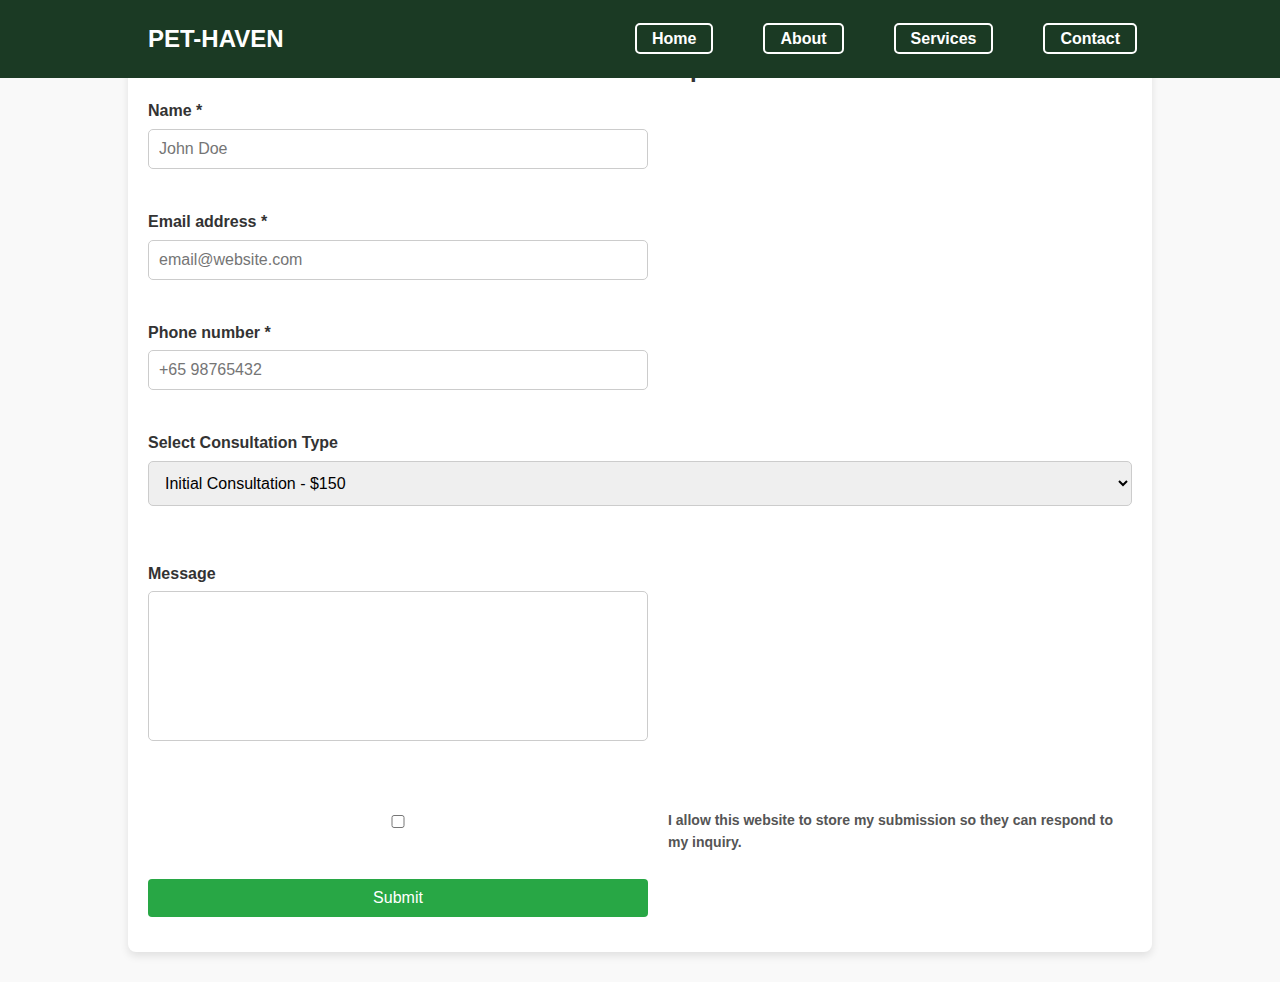
==== follow-up-consultation.html @ 197840ea "initial-consultation page FIXED" ====
<!DOCTYPE html>
<html lang="en">
<head>
    <meta charset="UTF-8">
    <meta name="viewport" content="width=device-width, initial-scale=1.0">
    <title>Consultations - Pet Haven Singapore</title>
    <link rel="stylesheet" href="style.css"> 
</head>
<body>
    <header class="header">
        <nav class="navbar">
            <h1 class="logo"><a href="index.html">PET-HAVEN</a></h1>
            <ul class="nav-links">
                <li><a href="index.html#home">Home</a></li>
                <li><a href="index.html#about">About</a></li>
                <li><a href="index.html#services">Services</a></li>
                <li><a href="index.html#contact">Contact</a></li> 
            </ul>
        </nav>
    </header>

    <section class="consultation">
        <h2>Consultation Options</h2>
        
        
        <div id="consultation-form">
            <form action="#" method="post">
                <div class="form-group">
                    <label for="name">Name *</label>
                    <input type="text" id="name" name="name" placeholder="John Doe" required>
                </div>

                <div class="form-group">
                    <label for="email">Email address *</label>
                    <input type="email" id="email" name="email" placeholder="email@website.com" required>
                </div>

                <div class="form-group">
                    <label for="phone">Phone number *</label>
                    <input type="text" id="phone" name="phone" placeholder="+65 98765432" required>
                </div>

                
                <div class="form-group">
                    <label for="consultation-type">Select Consultation Type</label>
                    <select id="consultation-type" name="consultation-type">
                        <option value="initial">Initial Consultation - $150</option>
                        <option value="follow-up">Follow-Up Consultation - $100</option>
                    </select>
                </div>

                <div class="form-group">
                    <label for="message">Message</label>
                    <textarea id="message" name="message" placeholder=""></textarea>
                </div>

                <div class="checkbox-container">
                    <input type="checkbox" id="consent" name="consent" required>
                    <label for="consent">I allow this website to store my submission so they can respond to my inquiry.</label>
                </div>

                <button type="submit">Submit</button>
            </form>
        </div>
    </section>

    <script src="consultation.js"></script> 
</body>
</html>
---- style.css ----
/* first page */
body {
    font-family: 'Arial', sans-serif;
    margin: 0;
    padding: 0;
    box-sizing: border-box;
    overflow-x: hidden;
}


.header {
    background-color: #1D4228;
    padding: 10px 20px;
    position: fixed;
    width: 100%;
    top: 0;
    left: 0; 
    z-index: 1000;
    display: flex;
    align-items: center;
    justify-content: flex-start;
}


.logo {
    color: white;
    font-size: 24px;
    font-weight: bold;
    margin: 0;
    padding-left: 20px; 
}

.nav-links {
    list-style: none;
    display: flex;
    gap: 20px;
    margin: 0;
    padding: 0;
}

.navbar {
    display: flex;
    justify-content: flex-end; 
    flex-grow: 1;
}

.nav-links li {
    display: inline-block;
}

.nav-links a {
    color: white;
    text-decoration: none;
    font-size: 18px;
    padding: 5px 10px;
}

.nav-links a:hover {
    color: #30A14E;
}

.nav-links a:last-child {
    border: 2px solid white;
    border-radius: 5px;
    padding: 5px 15px;
}

.hero {
    height: 100vh;
    background: url('PAW.jpg') center/cover no-repeat;
    display: flex;
    justify-content: center;
    align-items: center;
    color: white;
    text-align: center;
}

.hero-title {
    font-size: 48px;
}

.hero-subtitle {
    font-size: 24px;
}

.cta-button {
    background-color: #2F6F3E;
    color: white;
    border: none;
    padding: 10px 20px;
    font-size: 20px;
    cursor: pointer;
    margin-top: 20px;
    text-decoration: none; 
    display: inline-block; 
}

.cta-button a {
    color: white; 
    text-decoration: none; 
}


.about {
    display: flex;
    justify-content: center;
    align-items: center;    
    padding: 60px 20px;
    gap: 40px;
}

.about-container {
    max-width: 600px;
    text-align: center; 
}

.about-image img {
    width: 100%; 
    max-width: 500px; 
    border-radius: 10px; 
}

.section-title {
    color: #30A14E;
    font-size: 20px;
    margin-bottom: 10px;
}


.services {
    text-align: center;
    padding: 50px 20px;
}

.section-title {
    font-size: 1.5rem;
    color: #666;
    margin-bottom: 10px;
}

.services-grid {
    display: flex;
    flex-wrap: wrap;
    justify-content: center;
    gap: 20px;
}

.service-item {
    flex: 1 1 calc(30% - 20px); 
    border: 1px solid #ddd;
    border-radius: 8px;
    box-shadow: 0 2px 4px rgba(0, 0, 0, 0.1);
    transition: transform 0.3s, box-shadow 0.3s;
    text-align: left;
    overflow: hidden;
}

.service-item a {
    text-decoration: none;
    color: inherit;
    display: block;
    padding: 15px;
}

.service-item img {
    width: 100%; 
    height: 200px; 
    object-fit: cover; 
    border-bottom: 1px solid #ddd; 
}


.service-item h4 {
    font-size: 1.2rem;
    margin: 10px 0 5px;
    color: #333;
}

.service-item p {
    font-size: 1rem;
    color: #777;
    margin-bottom: 15px;
}

.service-item:hover {
    transform: scale(1.05); 
    box-shadow: 0 4px 15px rgba(0, 0, 0, 0.2);
}



.consultation-info {
    display: flex;
    justify-content: space-between;
    margin-top: 20px;
}

.consultation-item {
    background-color: white;
    padding: 10px;
    border-radius: 5px;
    text-align: center;
}




form input,
form textarea {
    width: 100%; 
    padding: 10px;
    font-size: 16px; 
    border: 1px solid #ccc; 
    border-radius: 5px; 
}


form label {
    font-size: 16px;
    margin-bottom: 5px;
    color: #333; 
}


form button {
    background-color: #30A14E; 
    color: white;
    padding: 12px 20px;
    font-size: 18px;
    border: none;
    border-radius: 5px;
    cursor: pointer;
}

form button:hover {
    background-color: #2F6F3E; 
}


form .checkbox-container {
    display: flex;
    align-items: center; 
    gap: 10px; 
}

.contact-page-container {
    display: flex;
    justify-content: space-between;
    max-width: 1200px;
    margin: 0 auto;
    padding: 40px;
    gap: 20px;
}

.contact-left,
.contact-right {
    flex: 1;
}

.contact-left {
    padding-right: 20px;
}

.contact-right {
    background-color: #f9f9f9;
    padding: 20px;
    border-radius: 8px;
    box-shadow: 0 4px 8px rgba(0, 0, 0, 0.1);
}

.contact-right h3,
.contact-right h4 {
    margin-bottom: 10px;
}

.contact-right ul {
    list-style: none;
    padding: 0;
    margin: 0;
}

.contact-right ul li {
    margin-bottom: 5px;
}

form {
    display: flex;
    flex-direction: column;
}

form label {
    margin: 10px 0 5px;
    font-weight: bold;
}

form input,
form textarea,
form button {
    width: 100%;
    max-width: 500px;
    padding: 10px;
    margin-bottom: 15px;
    border: 1px solid #ccc;
    border-radius: 4px;
}

form textarea {
    height: 100px;
    resize: none;
}

.checkbox-container {
    display: flex;
    align-items: center;
}

.checkbox-container input {
    margin-right: 10px;
}

button[type="submit"] {
    background-color: #28a745;
    color: white;
    border: none;
    padding: 10px 20px;
    border-radius: 4px;
    cursor: pointer;
    font-size: 16px;
}

button[type="submit"]:hover {
    background-color: #218838;
}



.google-map iframe {
    border-radius: 10px;
    width: 100%; 
    height: 100%; 
}


.map-section {
    flex: 1; 
    display: flex;
    flex-direction: column;
    justify-content: space-between; 
    align-items: center; 
    min-width: 300px; 
    height: 100%;
    box-sizing: border-box; 
}


.hours {
    background-color: #fff;
    padding: 20px;
    border-radius: 10px;
    box-shadow: 0 4px 10px rgba(0, 0, 0, 0.1);
    margin-top: 20px; 
    width: 100%; 
}

.hours h3 {
    margin-bottom: 15px;
    font-size: 20px;
    color: #333;
}

.hours ul {
    list-style-type: none;
    padding: 0;
}

.hours li {
    font-size: 16px;
    margin-bottom: 10px;
}

.hours li strong {
    color: #30A14E;
}

/*pet sitting*/


* {
    margin: 0;
    padding: 0;
    box-sizing: border-box;
}

body {
    font-family: Arial, sans-serif;
    line-height: 1.6;
    color: #333;
}


.header {
    background-color: #1f3d1f;
    padding: 15px 20px;
}

.navbar {
    display: flex;
    justify-content: space-between;
    align-items: center;
}

.logo {
    font-size: 24px;
    font-weight: bold;
    color: white;
}

.nav-links {
    list-style: none;
    display: flex;
    gap: 15px;
}

.nav-links li {
    display: inline;
}

.nav-links a {
    color: white;
    text-decoration: none;
    font-weight: bold;
}

.btn-contact {
    border: 2px solid white;
    padding: 5px 15px;
    border-radius: 5px;
    font-weight: bold;
    transition: background-color 0.3s ease;
}

.btn-contact:hover {
    background-color: white;
    color: #1f3d1f;
}


.service-detail {
    display: flex;
    align-items: center;
    justify-content: space-between;
    padding: 60px 20px;
    background-color: #f9f9f9;
}

.text-content {
    max-width: 50%;
}

.text-content h2 {
    color: #1f3d1f;
    font-size: 36px;
    margin-bottom: 15px;
}

.text-content p {
    font-size: 16px;
    margin-bottom: 20px;
    line-height: 1.8;
}

.text-content .btn {
    display: inline-block;
    background-color: #28a745;
    color: white;
    padding: 10px 20px;
    border-radius: 5px;
    font-size: 16px;
    font-weight: bold;
    text-decoration: none;
    transition: background-color 0.3s ease;
}

.text-content .btn:hover {
    background-color: #218838;
}

.image-content img {
    max-width: 350px;
    border-radius: 10px;
    box-shadow: 0 4px 10px rgba(0, 0, 0, 0.1);
}


.cta {
    background-color: #28a745;
    color: white;
    text-align: center;
    padding: 40px 20px;
}

.cta h2 {
    font-size: 32px;
    margin-bottom: 10px;
}

.cta p {
    font-size: 18px;
    margin-bottom: 20px;
}

.cta .btn {
    background-color: white;
    color: #28a745;
    padding: 10px 30px;
    font-weight: bold;
    border-radius: 5px;
    font-size: 16px;
    transition: background-color 0.3s ease;
}

.cta .btn:hover {
    background-color: #218838;
    color: white;
}

.footer {
    background-color: #1f3d1f;
    color: white;
    text-align: center;
    padding: 10px 0;
    font-size: 14px;
}


@media (max-width: 768px) {
    .service-detail {
        flex-direction: column;
        text-align: center;
        padding: 30px 20px;
    }

    .text-content, .image-content {
        max-width: 100%;
    }

    .image-content img {
        margin: 20px 0;
        max-width: 80%;
    }

    .cta h2 {
        font-size: 28px;
    }

    .cta p {
        font-size: 16px;
    }
}

/* mobile vet service*/


* {
    margin: 0;
    padding: 0;
    box-sizing: border-box;
}

body {
    font-family: Arial, sans-serif;
    line-height: 1.6;
}


.header {
    background: #122312;
    color: #fff;
    padding: 1rem 0;
}

.navbar {
    display: flex;
    justify-content: space-between;
    align-items: center;
    width: 90%;
    margin: 0 auto;
}

.logo {
    font-size: 1.5rem;
    font-weight: bold;
    text-decoration: none;
    color: #fff;
}

.nav-links {
    list-style: none;
    display: flex;
    gap: 1.5rem;
}

.nav-links a {
    text-decoration: none;
    color: #fff;
    font-weight: bold;
}

.nav-links .btn-contact {
    border: 2px solid #fff;
    padding: 0.5rem 1rem;
    border-radius: 4px;
    transition: background 0.3s, color 0.3s;
}

.nav-links .btn-contact:hover {
    background: #fff;
    color: #122312;
}


.service-detail {
    display: flex;
    justify-content: space-between;
    align-items: center;
    padding: 2rem 10%;
    background: #f5f5f5;
}

.text-content {
    width: 50%;
    padding-right: 2rem;
}

.text-content h2 {
    color: #1D441D;
    font-size: 2rem;
    margin-bottom: 1rem;
}

.text-content p {
    margin-bottom: 1.5rem;
    color: #333;
}

.text-content .btn {
    background: #1D441D;
    color: #fff;
    padding: 0.75rem 1.5rem;
    border: none;
    border-radius: 5px;
    text-decoration: none;
    font-weight: bold;
    transition: background 0.3s;
}

.text-content .btn:hover {
    background: #145414;
}

.image-content {
    width: 40%;
}

.image-content img {
    max-width: 100%;
    border-radius: 8px;
}


.cta {
    text-align: center;
    background: #1D441D;
    color: #fff;
    padding: 2rem 10%;
}

.cta h2 {
    font-size: 2rem;
    margin-bottom: 1rem;
}

.cta p {
    font-size: 1rem;
    margin-bottom: 1.5rem;
}

.cta .btn {
    background: #fff;
    color: #1D441D;
    padding: 0.75rem 1.5rem;
    border: 2px solid #fff;
    border-radius: 5px;
    text-decoration: none;
    font-weight: bold;
    transition: background 0.3s, color 0.3s;
}

.cta .btn:hover {
    background: #1D441D;
    color: #fff;
}


.footer {
    background: #122312;
    color: #fff;
    text-align: center;
    padding: 1rem 0;
}

.center-text .text-content {
    text-align: center; 
    margin: 0 auto; 
    max-width: 600px; 
}


.service-detail .image-content {
    display: flex;
    justify-content: center;
    margin-top: 20px;
}

.service-detail img {
    max-width: 100%;
    height: auto;
    border-radius: 8px; 
}

/*pet-workspace*/

body, h1, h2, h3, p, ul, li, a {
    margin: 0;
    padding: 0;
    list-style: none;
    text-decoration: none;
    box-sizing: border-box;
}

body {
    font-family: Arial, sans-serif;
    line-height: 1.6;
    color: #333;
    background-color: #fff;
    margin: 0;
}


.header {
    background-color: #1b3a24;
    padding: 20px 10%;
    color: white;
    position: fixed; 
    width: 100%; 
    z-index: 1000; 
    top: 0;
}

.logo {
    font-size: 24px;
    font-weight: bold;
    color: white;
    text-transform: uppercase;
}

.navbar {
    display: flex;
    justify-content: space-between;
    align-items: center;
}

.nav-links {
    display: flex;
    gap: 20px;
}

.nav-links a {
    color: white;
    font-size: 16px;
    transition: color 0.3s;
}

.nav-links a:hover {
    color: #a8e6a1;
}

.btn-contact {
    border: 2px solid white;
    padding: 8px 15px;
    border-radius: 5px;
    text-transform: uppercase;
    font-weight: bold;
}

.btn-contact:hover {
    background-color: #a8e6a1;
    color: #1b3a24;
}


.main-content {
    padding-top: 100px; 
}


.service-detail {
    display: flex;
    flex-direction: column;
    align-items: center;
    justify-content: center;
    text-align: center;
    padding: 50px 10%;
    background-color: #f7f7f7;
}

.service-detail .text-content h2 {
    font-size: 28px;
    color: #1b3a24;
    text-transform: uppercase;
    font-weight: bold;
    margin-bottom: 20px;
}

.service-detail .text-content p {
    font-size: 16px;
    line-height: 1.8;
    color: #555;
    max-width: 700px;
    margin: 0 auto 20px;
}

.service-detail .btn {
    display: inline-block;
    padding: 10px 20px;
    background-color: #4caf50;
    color: white;
    font-weight: bold;
    text-transform: uppercase;
    border-radius: 5px;
    transition: background-color 0.3s;
}

.service-detail .btn:hover {
    background-color: #388e3c;
}

.service-detail .image-content {
    margin-top: 30px;
}

.service-detail .image-content img {
    max-width: 100%;
    height: auto;
    border-radius: 10px;
    box-shadow: 0 4px 6px rgba(0, 0, 0, 0.1);
}


.cta {
    background-color: #4caf50;
    color: white;
    text-align: center;
    padding: 40px 10%;
}

.cta h2 {
    font-size: 32px;
    font-weight: bold;
    margin-bottom: 10px;
}

.cta p {
    font-size: 18px;
    margin-bottom: 20px;
}

.cta .btn {
    padding: 12px 20px;
    border: 2px solid white;
    background-color: transparent;
    color: white;
    font-size: 16px;
    font-weight: bold;
    text-transform: uppercase;
    border-radius: 5px;
    transition: all 0.3s;
}

.cta .btn:hover {
    background-color: white;
    color: #4caf50;
}


.footer {
    background-color: #1b3a24;
    color: white;
    text-align: center;
    padding: 15px 10%;
    font-size: 14px;
}

/*schedule appointment*/

.main-content {
    padding-top: 120px; 
    margin: 0 auto;
    max-width: 900px; 
    text-align: center; 
}


.meeting-form {
    background-color: #ffffff;
    padding: 30px;
    border-radius: 8px;
    box-shadow: 0 4px 10px rgba(0, 0, 0, 0.1);
}

.meeting-form h1 {
    font-size: 28px;
    font-weight: bold;
    color: #333;
    margin-bottom: 20px;
}

.meeting-form h2 {
    font-size: 20px;
    font-weight: 600;
    color: #4caf50;
    margin-bottom: 10px;
}

.meeting-form p {
    font-size: 16px;
    color: #555;
    margin-bottom: 20px;
}

.date-selector {
    background-color: #4caf50;
    color: white;
    padding: 10px;
    border-radius: 5px;
    font-weight: bold;
    font-size: 16px;
    margin-bottom: 20px;
    display: inline-block;
}

.time-slots {
    display: flex;
    flex-wrap: wrap;
    justify-content: center;
    gap: 15px;
}

.time-slots button {
    padding: 10px 20px;
    font-size: 14px;
    background-color: white;
    color: #333;
    border: 1px solid #ddd;
    border-radius: 4px;
    cursor: pointer;
    transition: all 0.3s ease;
}

.time-slots button:hover {
    background-color: #f4f4f4;
}


.footer {
    background-color: #1b3a24;
    color: white;
    text-align: center;
    padding: 15px 0;
    font-size: 14px;
}

/*consultation*/
/* General Body and Layout */
body {
    font-family: Arial, sans-serif;
    margin: 0;
    padding: 0;
    background-color: #f9f9f9;
    color: #333;
}

header {
    background-color: #333;
    color: white;
    padding: 15px;
    text-align: center;
}

header .logo a {
    color: white;
    text-decoration: none;
    font-size: 24px;
}

.nav-links {
    list-style: none;
    padding: 0;
}

.nav-links li {
    display: inline;
    margin: 0 15px;
}

.nav-links a {
    color: white;
    text-decoration: none;
    font-size: 16px;
}

/* Consultation Section */
.consultation {
    width: 80%;
    margin: 30px auto;
    padding: 20px;
    background-color: #fff;
    border-radius: 8px;
    box-shadow: 0 4px 8px rgba(0, 0, 0, 0.1);
}

.consultation h2 {
    text-align: center;
    color: #333;
}

label {
    font-size: 16px;
    font-weight: bold;
    display: block;
    margin-bottom: 10px;
}

select {
    width: 100%;
    padding: 12px;
    font-size: 16px;
    border-radius: 5px;
    border: 1px solid #ccc;
    margin-bottom: 30px;
}

/* Form Styling */
.form-group {
    margin-bottom: 15px;
}

.form-group label {
    display: block;
    font-weight: bold;
    margin-bottom: 5px;
}

.form-group input,
.form-group textarea {
    width: 100%;
    padding: 10px;
    font-size: 16px;
    border: 1px solid #ccc;
    border-radius: 5px;
}

.form-group textarea {
    height: 150px;
}

.checkbox-container {
    display: flex;
    align-items: center;
    margin: 20px 0;
}

.checkbox-container input {
    margin-right: 10px;
}

.checkbox-container label {
    font-size: 14px;
    color: #555;
}

button {
    width: 100%;
    padding: 12px;
    font-size: 16px;
    background-color: #333;
    color: white;
    border: none;
    border-radius: 5px;
    cursor: pointer;
}

button:hover {
    background-color: #555;
}
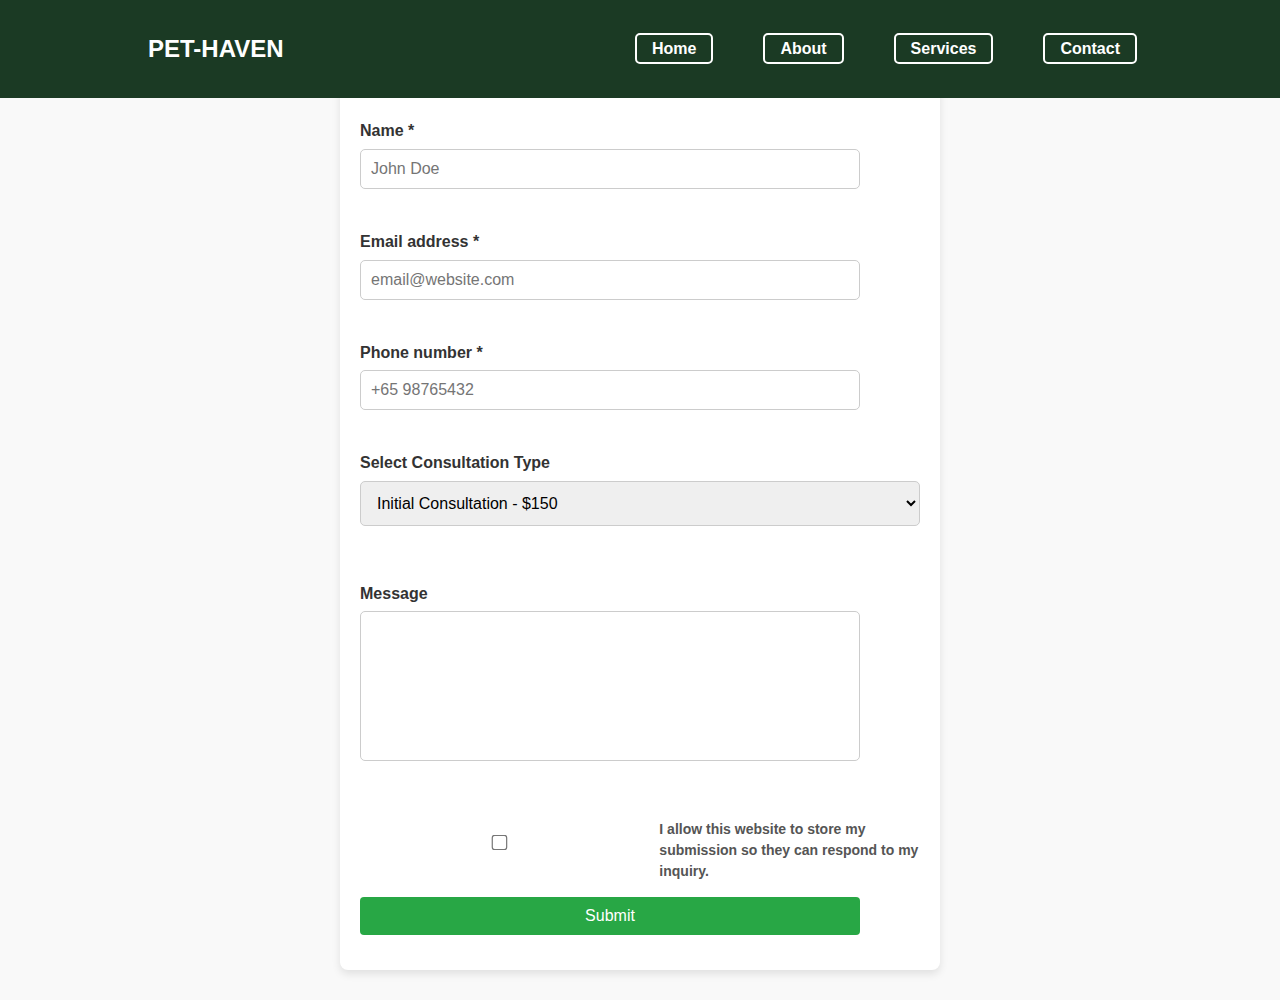
==== commit f1cb3310: "updated the appointment page" ====
--- a/follow-up-consultation.html
+++ b/follow-up-consultation.html
@@ -58,6 +58,8 @@
                     <input type="checkbox" id="consent" name="consent" required>
                     <label for="consent">I allow this website to store my submission so they can respond to my inquiry.</label>
                 </div>
+                
+                
 
                 <button type="submit">Submit</button>
             </form>
--- a/style.css
+++ b/style.css
@@ -981,7 +981,7 @@
 }
 
 /*consultation*/
-/* General Body and Layout */
+
 body {
     font-family: Arial, sans-serif;
     margin: 0;
@@ -1019,7 +1019,6 @@
     font-size: 16px;
 }
 
-/* Consultation Section */
 .consultation {
     width: 80%;
     margin: 30px auto;
@@ -1050,7 +1049,6 @@
     margin-bottom: 30px;
 }
 
-/* Form Styling */
 .form-group {
     margin-bottom: 15px;
 }
@@ -1077,17 +1075,21 @@
 .checkbox-container {
     display: flex;
     align-items: center;
-    margin: 20px 0;
+    margin: 15px 0;
 }
 
 .checkbox-container input {
     margin-right: 10px;
+    transform: scale(1.2); 
 }
 
 .checkbox-container label {
     font-size: 14px;
     color: #555;
-}
+    margin: 0;
+    line-height: 1.5; 
+}
+
 
 button {
     width: 100%;
@@ -1105,5 +1107,87 @@
 }
 
 
-
-
+/*schedule appointment*/
+
+body {
+    font-family: Arial, sans-serif;
+    margin: 0;
+    padding: 0;
+    background-color: #f9f9f9;
+    color: #333;
+}
+
+header {
+    background-color: #1b3a24;
+    color: white;
+    padding: 15px;
+    text-align: center;
+}
+
+h1, h2 {
+    margin: 0;
+    padding: 10px 0;
+    text-align: center;
+}
+
+section {
+    padding: 20px;
+    margin: 0 auto;
+    max-width: 600px;
+    background: #fff;
+    border-radius: 8px;
+    box-shadow: 0 4px 8px rgba(0, 0, 0, 0.1);
+}
+
+.form-group {
+    margin-bottom: 15px;
+}
+
+.form-group label {
+    display: block;
+    margin-bottom: 5px;
+    font-weight: bold;
+}
+
+input[type="text"], input[type="email"], input[type="tel"] {
+    width: 100%;
+    padding: 10px;
+    font-size: 16px;
+    border-radius: 5px;
+    border: 1px solid #ccc;
+}
+
+.checkbox-container {
+    display: flex;
+    align-items: center;
+    margin-top: 20px;
+}
+
+.checkbox-container input {
+    margin-right: 10px;
+    transform: scale(1.2);
+}
+
+.checkbox-container label {
+    font-size: 14px;
+    color: #555;
+    margin: 0;
+}
+
+button {
+    width: 100%;
+    padding: 12px;
+    font-size: 16px;
+    background-color: #333;
+    color: white;
+    border: none;
+    border-radius: 5px;
+    cursor: pointer;
+}
+
+button:hover {
+    background-color: #555;
+}
+
+
+
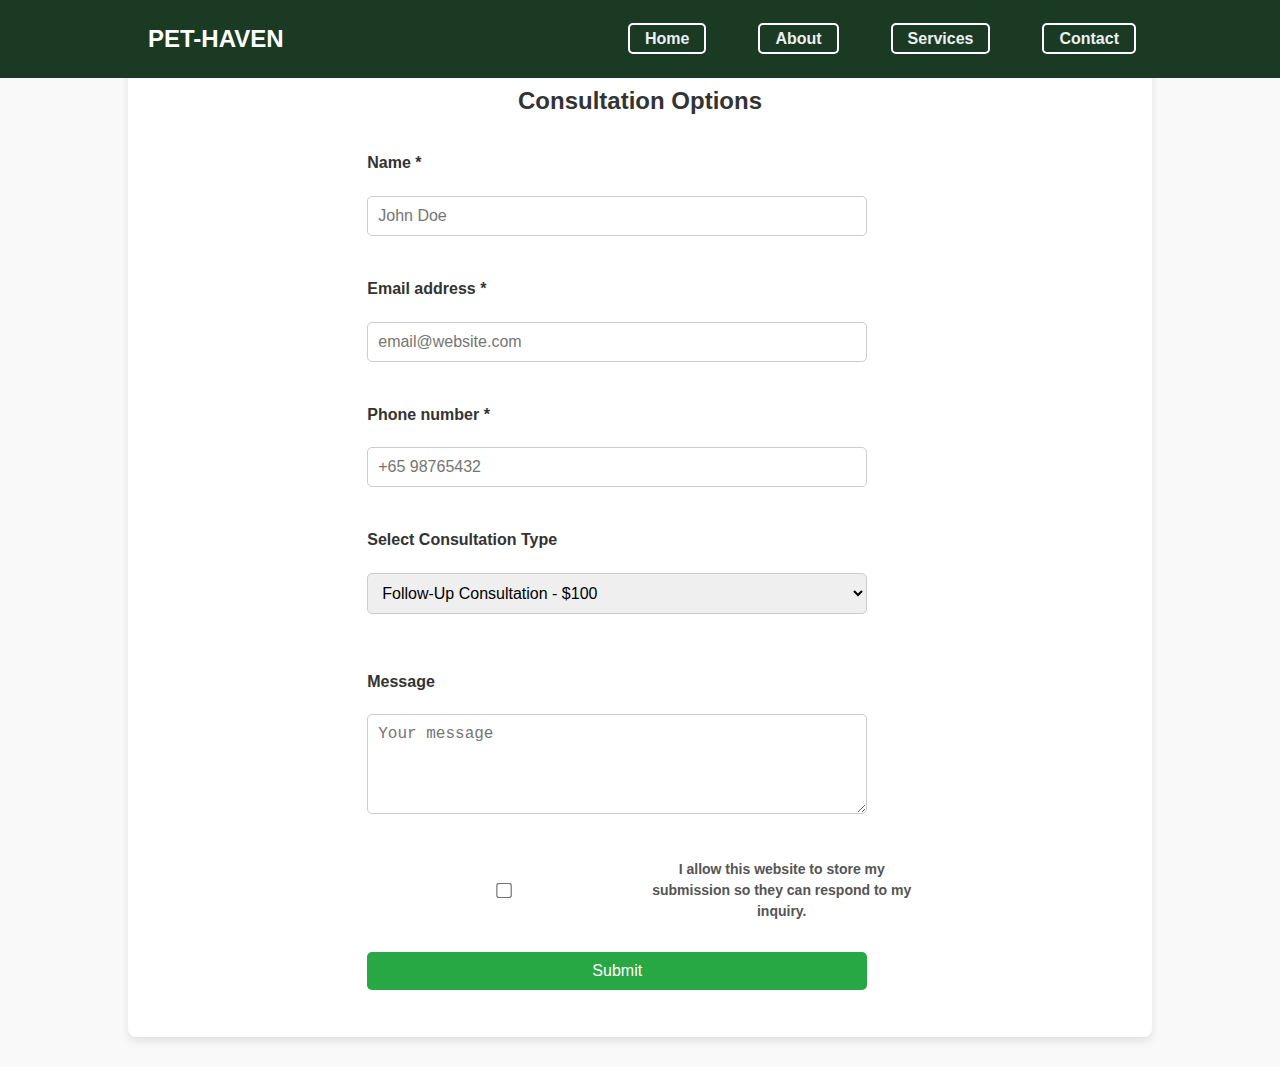
==== commit 11f0e66a: "fixed some problem with the time" ====
--- a/follow-up-consultation.html
+++ b/follow-up-consultation.html
@@ -4,7 +4,7 @@
     <meta charset="UTF-8">
     <meta name="viewport" content="width=device-width, initial-scale=1.0">
     <title>Consultations - Pet Haven Singapore</title>
-    <link rel="stylesheet" href="style.css"> 
+    <link rel="stylesheet" href="style.css">
 </head>
 <body>
     <header class="header">
@@ -14,58 +14,49 @@
                 <li><a href="index.html#home">Home</a></li>
                 <li><a href="index.html#about">About</a></li>
                 <li><a href="index.html#services">Services</a></li>
-                <li><a href="index.html#contact">Contact</a></li> 
+                <li><a href="index.html#contact">Contact</a></li>
             </ul>
         </nav>
     </header>
 
     <section class="consultation">
         <h2>Consultation Options</h2>
+        <div id="form-container">
+            <form id="consultationForm">
+                <label for="name">Name *</label>
+                <input type="text" id="name" name="name" required placeholder="John Doe">
         
+                <label for="email">Email address *</label>
+                <input type="email" id="email" name="email" required placeholder="email@website.com">
         
-        <div id="consultation-form">
-            <form action="#" method="post">
-                <div class="form-group">
-                    <label for="name">Name *</label>
-                    <input type="text" id="name" name="name" placeholder="John Doe" required>
-                </div>
-
-                <div class="form-group">
-                    <label for="email">Email address *</label>
-                    <input type="email" id="email" name="email" placeholder="email@website.com" required>
-                </div>
-
-                <div class="form-group">
-                    <label for="phone">Phone number *</label>
-                    <input type="text" id="phone" name="phone" placeholder="+65 98765432" required>
-                </div>
-
-                
-                <div class="form-group">
-                    <label for="consultation-type">Select Consultation Type</label>
-                    <select id="consultation-type" name="consultation-type">
-                        <option value="initial">Initial Consultation - $150</option>
-                        <option value="follow-up">Follow-Up Consultation - $100</option>
-                    </select>
-                </div>
-
-                <div class="form-group">
-                    <label for="message">Message</label>
-                    <textarea id="message" name="message" placeholder=""></textarea>
-                </div>
-
+                <label for="phone">Phone number *</label>
+                <input type="tel" id="phone" name="phone" required placeholder="+65 98765432">
+        
+                <label for="consultation-type">Select Consultation Type</label>
+                <select id="consultation-type" name="consultation-type">
+                    <option value="initial">Follow-Up Consultation - $100</option>
+                    <option value="follow-up">Initial Consultation - $150</option>
+                </select>
+        
+                <label for="message">Message</label>
+                <textarea id="message" name="message" placeholder="Your message"></textarea>
+        
                 <div class="checkbox-container">
                     <input type="checkbox" id="consent" name="consent" required>
                     <label for="consent">I allow this website to store my submission so they can respond to my inquiry.</label>
                 </div>
+        
+                <form id="consultation-form">
+                    <button type="submit">Submit</button>
+                </form>
+                <div id="confirmation-message" style="display: none;">
+                    Thank you for your information. We received your response and emailed you a copy.
+                </div>
                 
-                
-
-                <button type="submit">Submit</button>
-            </form>
         </div>
+        
     </section>
-
-    <script src="consultation.js"></script> 
+    <script src="https://code.jquery.com/jquery-3.6.0.min.js"></script>
+    <script src="script.js"defer></script>
 </body>
 </html>
--- a/style.css
+++ b/style.css
@@ -204,15 +204,11 @@
 
 
 
-
-form input,
-form textarea {
-    width: 100%; 
-    padding: 10px;
-    font-size: 16px; 
-    border: 1px solid #ccc; 
-    border-radius: 5px; 
-}
+form input:focus, form textarea:focus {
+    border-color: #30A14E;
+    outline: none;
+}
+
 
 
 form label {
@@ -311,11 +307,13 @@
 
 .checkbox-container {
     display: flex;
-    align-items: center;
-}
-
-.checkbox-container input {
-    margin-right: 10px;
+    align-items: center; 
+    gap: 10px; 
+    margin: 10px 0;
+}
+
+.checkbox-container input[type="checkbox"] {
+    margin: 0; 
 }
 
 button[type="submit"] {
@@ -381,7 +379,14 @@
 .hours li strong {
     color: #30A14E;
 }
-
+@media (max-width: 768px) {
+    .services-grid {
+        flex-direction: column;
+    }
+    .contact-page-container {
+        flex-direction: column;
+    }
+}
 /*pet sitting*/
 
 
@@ -454,7 +459,19 @@
 }
 
 .text-content {
-    max-width: 50%;
+    flex: 1; /* Ensures the text content takes up equal space */
+    padding-right: 20px; /* Space between the text and image */
+}
+
+.image-content {
+    flex: 1; /* Ensures the image content takes up equal space */
+}
+
+.image-content img {
+    width: 100%; /* Make the image responsive */
+    max-width: 350px; /* Limit image size */
+    border-radius: 10px;
+    box-shadow: 0 4px 10px rgba(0, 0, 0, 0.1);
 }
 
 .text-content h2 {
@@ -485,11 +502,6 @@
     background-color: #218838;
 }
 
-.image-content img {
-    max-width: 350px;
-    border-radius: 10px;
-    box-shadow: 0 4px 10px rgba(0, 0, 0, 0.1);
-}
 
 
 .cta {
@@ -1053,23 +1065,20 @@
     margin-bottom: 15px;
 }
 
-.form-group label {
-    display: block;
-    font-weight: bold;
-    margin-bottom: 5px;
-}
-
-.form-group input,
-.form-group textarea {
-    width: 100%;
+form .form-group {
+    display: flex;
+    flex-direction: column;
+    align-items: flex-start;
+    margin-bottom: 15px;
+}
+
+form input, form select, form textarea {
+    width: 100%; 
+    max-width: 500px; 
     padding: 10px;
     font-size: 16px;
     border: 1px solid #ccc;
     border-radius: 5px;
-}
-
-.form-group textarea {
-    height: 150px;
 }
 
 .checkbox-container {
@@ -1111,83 +1120,338 @@
 
 body {
     font-family: Arial, sans-serif;
+    background-color: #f8f9fa;
+    color: #333;
+  }
+  
+  header {
+    background-color: #2c3e50;
+    color: #fff;
+    padding: 10px 20px;
+  }
+  
+  .header .navbar .logo {
+    font-size: 24px;
+    font-weight: bold;
+  }
+  
+  .consultation h1 {
+    text-align: center;
+    color: #2c3e50;
+  }
+  
+  .consultation h2 {
+    text-align: center;
+    margin-bottom: 20px;
+  }
+  
+  form {
+    max-width: 600px;
+    margin: 0 auto;
+  }
+  
+  .form-group {
+    margin-bottom: 20px;
+  }
+  
+  button {
+    display: block;
+    width: 100%;
+    padding: 10px;
+    background-color: #2c3e50;
+    color: #fff;
+    border: none;
+    cursor: pointer;
+    font-size: 16px;
+  }
+  
+  button:hover {
+    background-color: #34495e;
+  }
+  
+  footer {
+    text-align: center;
+    padding: 20px;
+    background-color: #2c3e50;
+    color: #fff;
+  }
+.checkbox-container {
+    text-align: center;
+
+  }
+  
+  /* Consultation Section */
+  .consultation {
+    padding: 2rem;
+    display: flex;
+    flex-direction: column;
+    align-items: center;
+  }
+  
+  .consultation h1, .consultation h2 {
+    text-align: center;
+  }
+  
+  form {
+    max-width: 600px;
+    margin: 0 auto;
+    display: flex;
+    flex-direction: column;
+    gap: 15px;
+}
+
+form label {
+    font-weight: bold;
+    margin-bottom: 5px;
+    display: block;
+}
+
+form input, form select, form textarea {
+    width: 100%;
+    padding: 10px;
+    font-size: 16px;
+    border: 1px solid #ccc;
+    border-radius: 5px;
+}
+
+form textarea {
+    resize: vertical;
+}
+
+.checkbox-container {
+    display: flex;
+    align-items: center;
+}
+
+.checkbox-container .consent-text {
+    border: 1px solid #ddd;
+    padding: 3px; 
+    border-radius: 5px;
+    margin: 0; 
+    font-size: 14px;
+    line-height: 1.2; 
+}
+
+
+
+
+
+button[type="submit"] {
+    background-color: #28a745;
+    color: white;
+    padding: 10px 20px;
+    border: none;
+    border-radius: 5px;
+    font-size: 16px;
+    cursor: pointer;
+}
+
+button[type="submit"]:hover {
+    background-color: #218838;
+}
+
+.success-message {
+    display: none;
+    color: #28a745;
+    text-align: center;
+    margin-top: 20px;
+    font-size: 18px;
+    font-weight: bold;
+}
+
+
+  footer {
+    background-color: #34495e;
+    color: white;
+    text-align: center;
+    padding: 1rem;
+  }
+  
+  .footer-links {
+    list-style: none;
+    padding: 0;
+  }
+  
+  .footer-links li {
+    display: inline;
+    margin: 0 1rem;
+  }
+  
+  .footer-links a {
+    color: white;
+    text-decoration: none;
+    font-size: 1rem;
+  }
+  
+ 
+  #calendar-container {
+    max-width: 400px;
+    margin: 0 auto;
+    text-align: center;
+  }
+  
+  #calendar {
+    display: grid;
+    grid-template-columns: repeat(7, 1fr);
+    grid-gap: 5px;
+    margin: 20px 0;
+  }
+  
+  .day {
+    padding: 10px;
+    text-align: center;
+    cursor: pointer;
+    background-color: #f1f1f1;
+    border: 1px solid #ddd;
+  }
+  
+  .day.selected {
+    background-color: #4CAF50;
+    color: white;
+  }
+  
+  .day.disabled {
+    background-color: #ddd;
+    pointer-events: none;
+  }
+  
+  #selected-date-info {
+    margin-top: 20px;
+  }
+  
+  #book-slot {
+    padding: 10px 20px;
+    background-color: #4CAF50;
+    color: white;
+    border: none;
+    cursor: pointer;
+  }
+  
+  #book-slot:disabled {
+    background-color: #ddd;
+    cursor: not-allowed;
+  }
+  
+  @media (max-width: 600px) {
+    #calendar-container {
+      max-width: 100%;
+    }
+  
+    .navbar {
+      flex-direction: column;
+    }
+  
+    .navbar .nav-links {
+      flex-direction: column;
+      align-items: flex-start;
+    }
+  
+    .footer-links {
+      display: flex;
+      flex-direction: column;
+    }
+  }
+  
+  
+/* products*/
+body {
+    font-family: Arial, sans-serif;
     margin: 0;
     padding: 0;
     background-color: #f9f9f9;
-    color: #333;
 }
 
 header {
     background-color: #1b3a24;
-    color: white;
-    padding: 15px;
-    text-align: center;
+    padding: 1rem;
+}
+
+.navbar {
+    display: flex;
+    justify-content: space-between;
+    align-items: center;
+}
+
+.nav-links {
+    display: flex;
+    list-style: none;
+}
+
+.nav-links li {
+    margin: 0 1rem;
+}
+
+.nav-links a {
+    color: #ecf0f1;
+    text-decoration: none;
+    font-size: 1rem;
 }
 
 h1, h2 {
-    margin: 0;
-    padding: 10px 0;
-    text-align: center;
-}
-
-section {
+    text-align: center;
+    margin-top: 20px;
+    color: black;
+}
+
+#product-list {
+    display: grid;
+    grid-template-columns: repeat(3, 1fr);
+    gap: 20px;
     padding: 20px;
-    margin: 0 auto;
-    max-width: 600px;
-    background: #fff;
-    border-radius: 8px;
+    justify-items: center;
+}
+
+.product-grid {
+    display: grid;
+    grid-template-columns: repeat(3, 1fr); 
+    gap: 20px;
+    justify-items: center;
+    padding: 20px;
+}
+
+.product-card {
+    width: 100%; 
+    height: 400px; 
+    padding: 10px;
+    border: 1px solid #ccc;
+    border-radius: 10px;
     box-shadow: 0 4px 8px rgba(0, 0, 0, 0.1);
-}
-
-.form-group {
-    margin-bottom: 15px;
-}
-
-.form-group label {
-    display: block;
-    margin-bottom: 5px;
-    font-weight: bold;
-}
-
-input[type="text"], input[type="email"], input[type="tel"] {
+    text-align: center;
+    background-color: white;
+    display: flex;
+    flex-direction: column;
+    justify-content: space-between;
+}
+
+.product-card img {
     width: 100%;
-    padding: 10px;
-    font-size: 16px;
-    border-radius: 5px;
-    border: 1px solid #ccc;
-}
-
-.checkbox-container {
-    display: flex;
-    align-items: center;
-    margin-top: 20px;
-}
-
-.checkbox-container input {
-    margin-right: 10px;
-    transform: scale(1.2);
-}
-
-.checkbox-container label {
-    font-size: 14px;
-    color: #555;
-    margin: 0;
-}
-
-button {
-    width: 100%;
-    padding: 12px;
-    font-size: 16px;
-    background-color: #333;
-    color: white;
-    border: none;
-    border-radius: 5px;
-    cursor: pointer;
-}
-
-button:hover {
-    background-color: #555;
-}
-
-
-
+    height: 300px;
+    object-fit: cover; 
+}
+
+.product-card h3, 
+.product-card p {
+    margin: 5px 0;
+    font-size: 16px; 
+}
+.more-products {
+    text-align: center;
+    margin-top: 50px;
+    font-size: 24px;  
+    font-weight: bold;  
+    padding: 20px;
+}
+
+@media (max-width: 768px) {
+    .product-grid {
+        grid-template-columns: repeat(2, 1fr); 
+    }
+}
+
+
+
+
+
+
+
+
